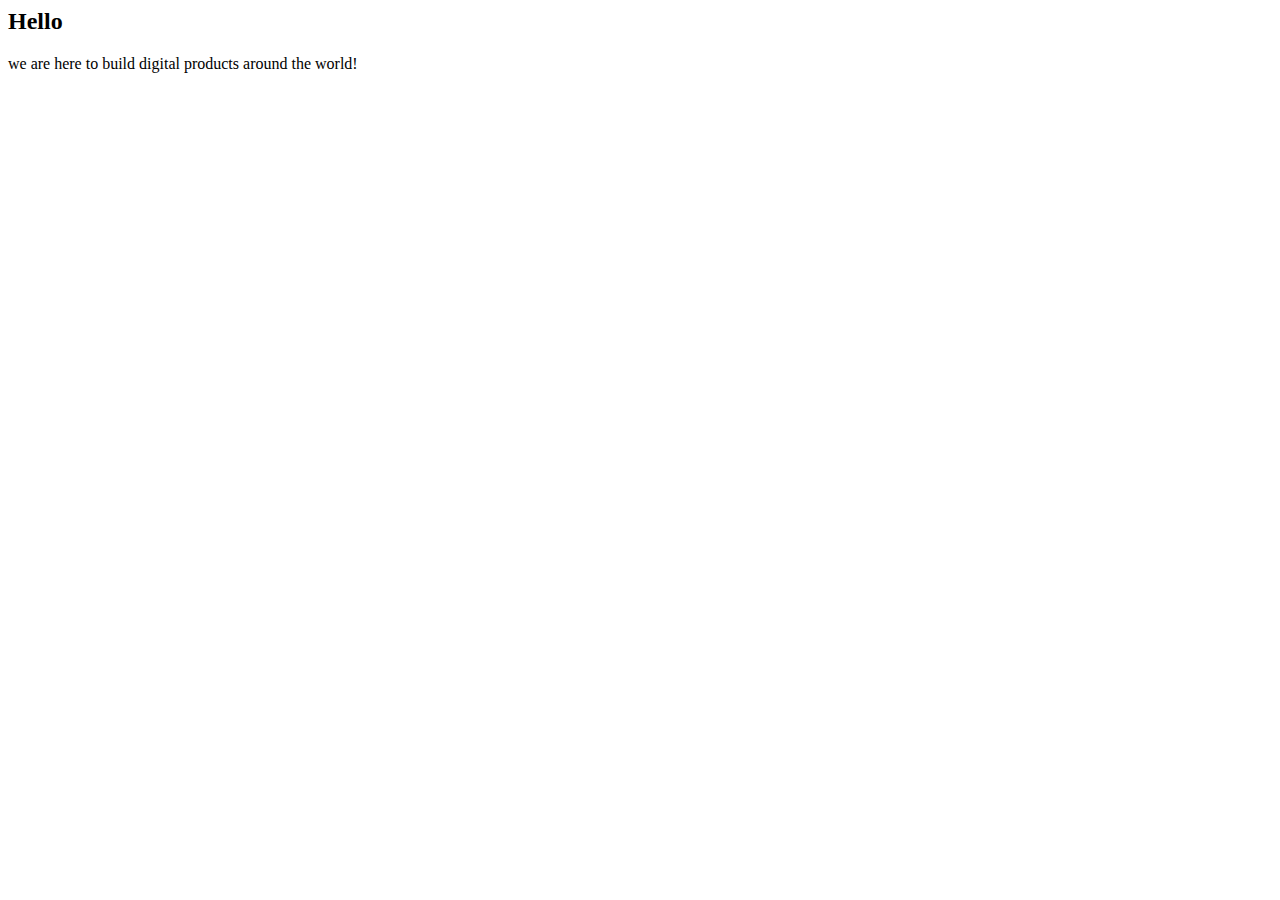
==== index.html @ b8fb59dc "Update index.html" ====
<doctype html>
  <html>
    <head>
      <title>Staging</title>
    </head>
    <body>
      <h2>Hello</h2>
      <p>we are here to build digital products around the world!</p>
    </body>
  </html>
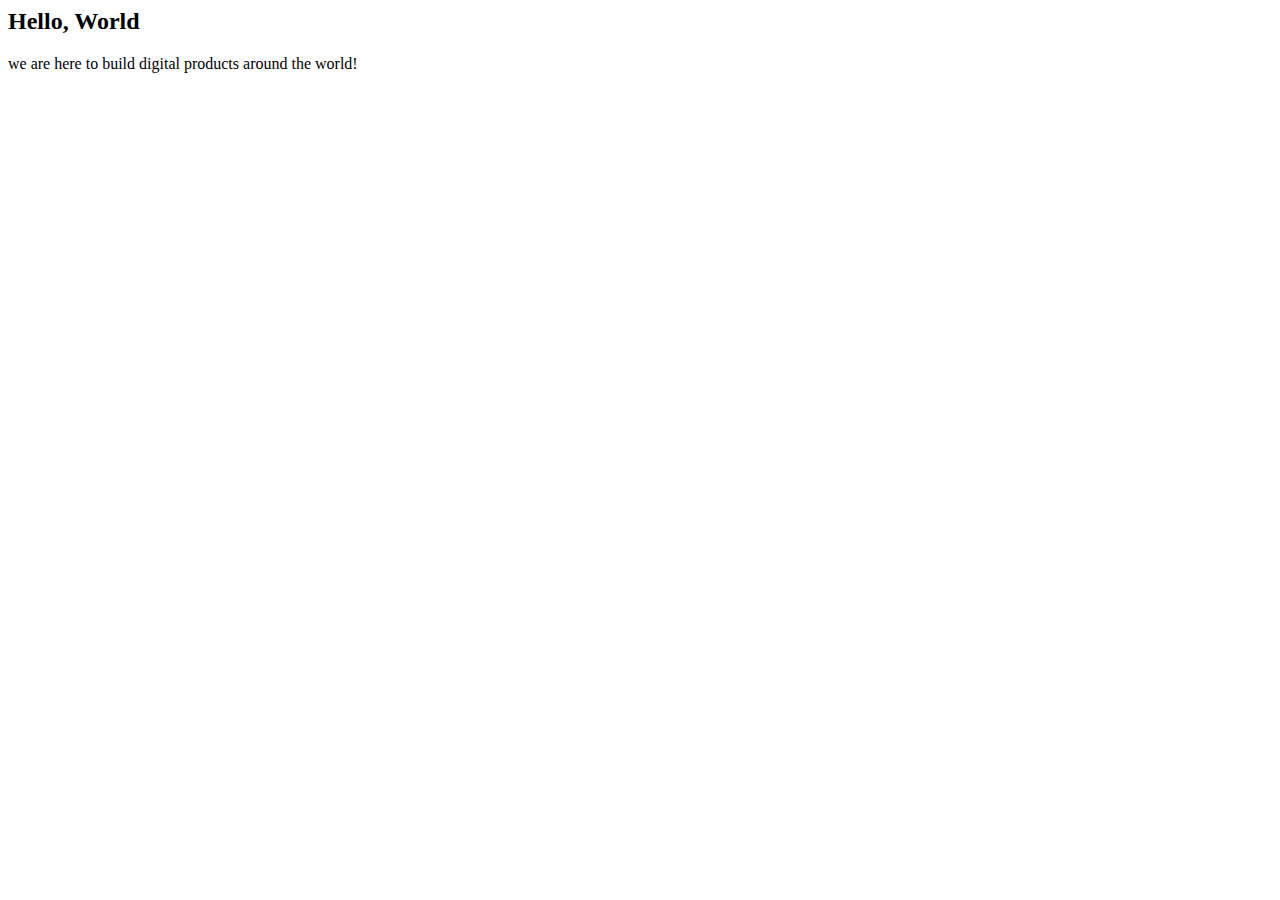
==== commit edb5e91d: "testing" ====
--- a/index.html
+++ b/index.html
@@ -2,10 +2,10 @@
 <doctype html>
   <html>
     <head>
-      <title>Staging</title>
+      <title>Staging Env</title>
     </head>
     <body>
-      <h2>Hello</h2>
+      <h2>Hello, World</h2>
       <p>we are here to build digital products around the world!</p>
     </body>
   </html>
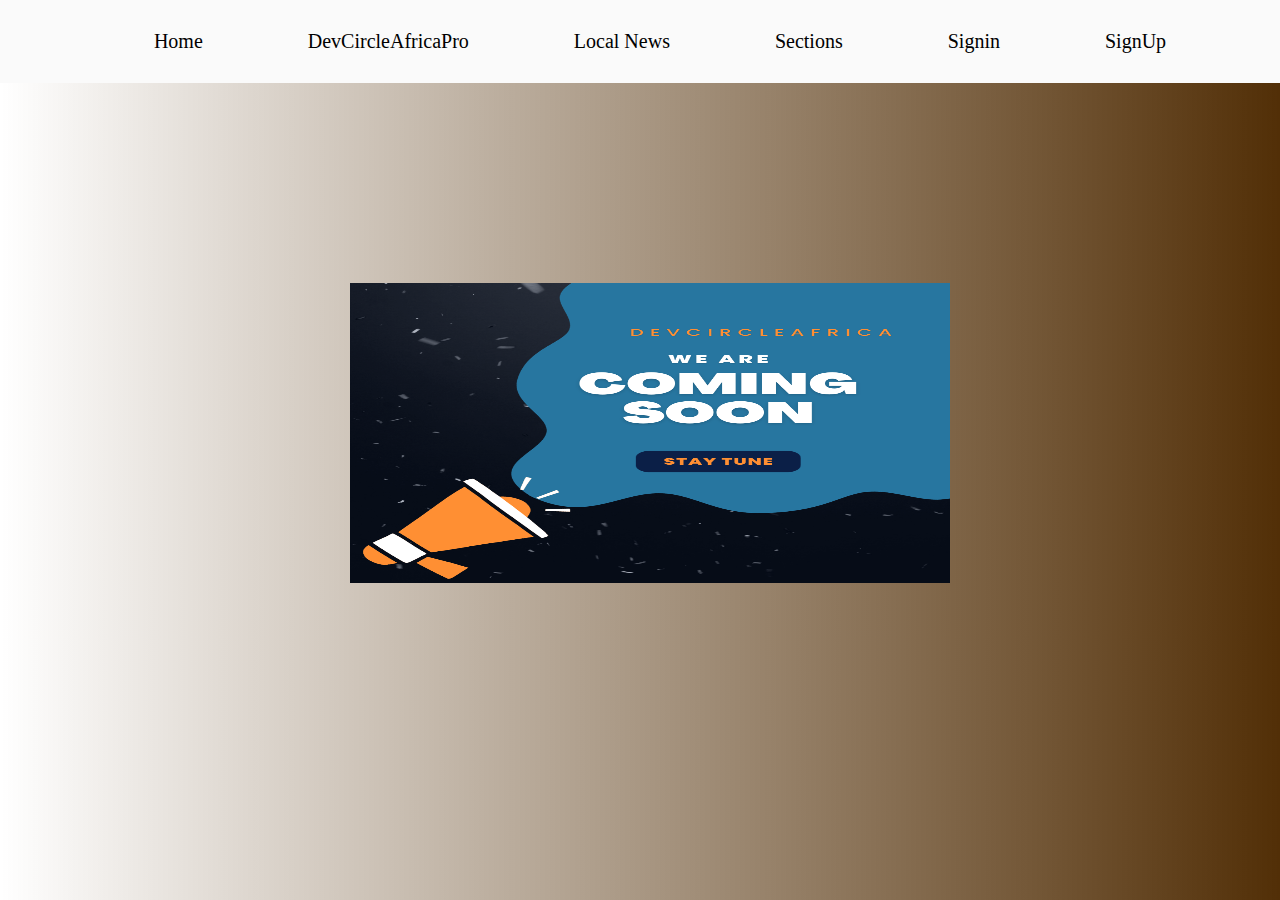
==== commit d7ee2b1a: "html_file" ====
--- a/index.html
+++ b/index.html
@@ -1,11 +1,22 @@
-
-<doctype html>
-  <html>
-    <head>
-      <title>Staging Env</title>
-    </head>
-    <body>
-      <h2>Hello, World</h2>
-      <p>we are here to build digital products around the world!</p>
-    </body>
-  </html>
+<!DOCTYPE html>
+<html lang="en">
+<head>
+    <meta charset="UTF-8">
+    <meta name="viewport" content="width=device-width, initial-scale=1.0">
+    <title>Document</title>
+    <link rel="stylesheet" href="style.css">
+</head>
+<body>
+    <div class="header">
+        <ul><li><a href="index.html">Home</a></li>
+            <li><a href="devcircle_africapro.html">DevCircleAfricaPro</a></li>
+            <li><a href="local_news.html">Local News</a></li>
+            <li><a href="sections.html">Sections</a></li>
+            <li><a href="sigin.html">Signin</a></li>
+            <li><a href="signup.html">SignUp</a></li>
+        </ul>
+      </div>
+      
+    <img src="images\dev-coming_soon.png" alt="comming soon">
+</body>
+</html>--- a/style.css
+++ b/style.css
@@ -0,0 +1,42 @@
+img {
+    width: 600px;
+    height: 300px;
+        margin: 200px 50px 50px 350px;
+    }
+
+
+body{
+    background-image: linear-gradient(to right, rgba(236, 186, 22, 0), rgb(82, 47, 7));
+    margin: 0;
+}
+
+/*header*/
+
+.header {
+    padding:10px;
+    text-align: center;
+    background: rgb(250, 250, 250);
+    color: white;
+    font-size: 20px;
+    position: relative;
+    margin: none;
+  }
+
+  /*list*/
+  ul {
+    position: relative;
+    display: block;
+    text-align: center;
+}
+
+li {
+    width: auto;
+    display: inline;
+    padding: 50px;
+}
+
+/*link_styles*/
+a {
+text-decoration: none;
+color: black;
+}
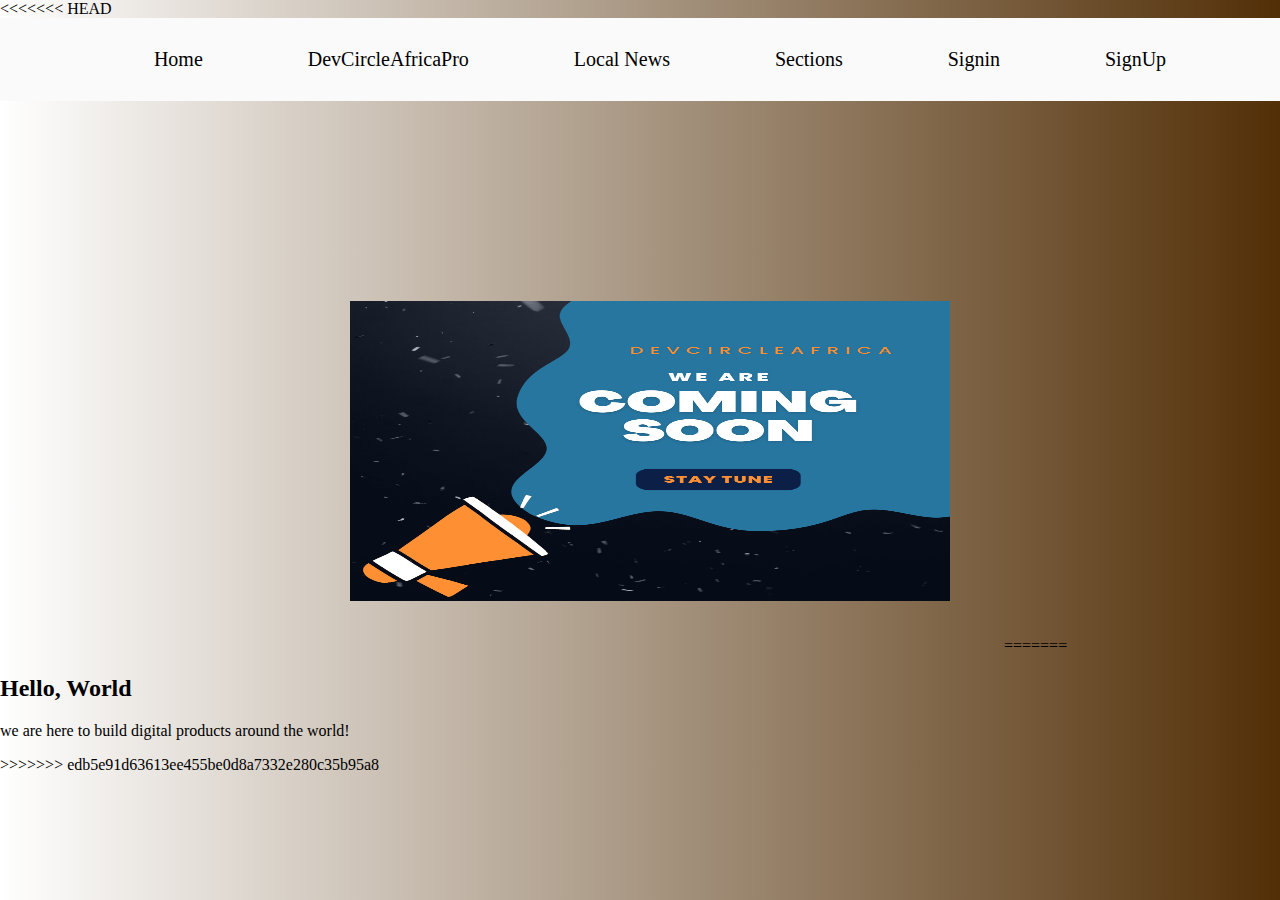
==== commit 09a73e3d: "html_files" ====
--- a/index.html
+++ b/index.html
@@ -1,3 +1,4 @@
+<<<<<<< HEAD
 <!DOCTYPE html>
 <html lang="en">
 <head>
@@ -19,4 +20,17 @@
       
     <img src="images\dev-coming_soon.png" alt="comming soon">
 </body>
-</html>+</html>
+=======
+
+<doctype html>
+  <html>
+    <head>
+      <title>Staging Env</title>
+    </head>
+    <body>
+      <h2>Hello, World</h2>
+      <p>we are here to build digital products around the world!</p>
+    </body>
+  </html>
+>>>>>>> edb5e91d63613ee455be0d8a7332e280c35b95a8
